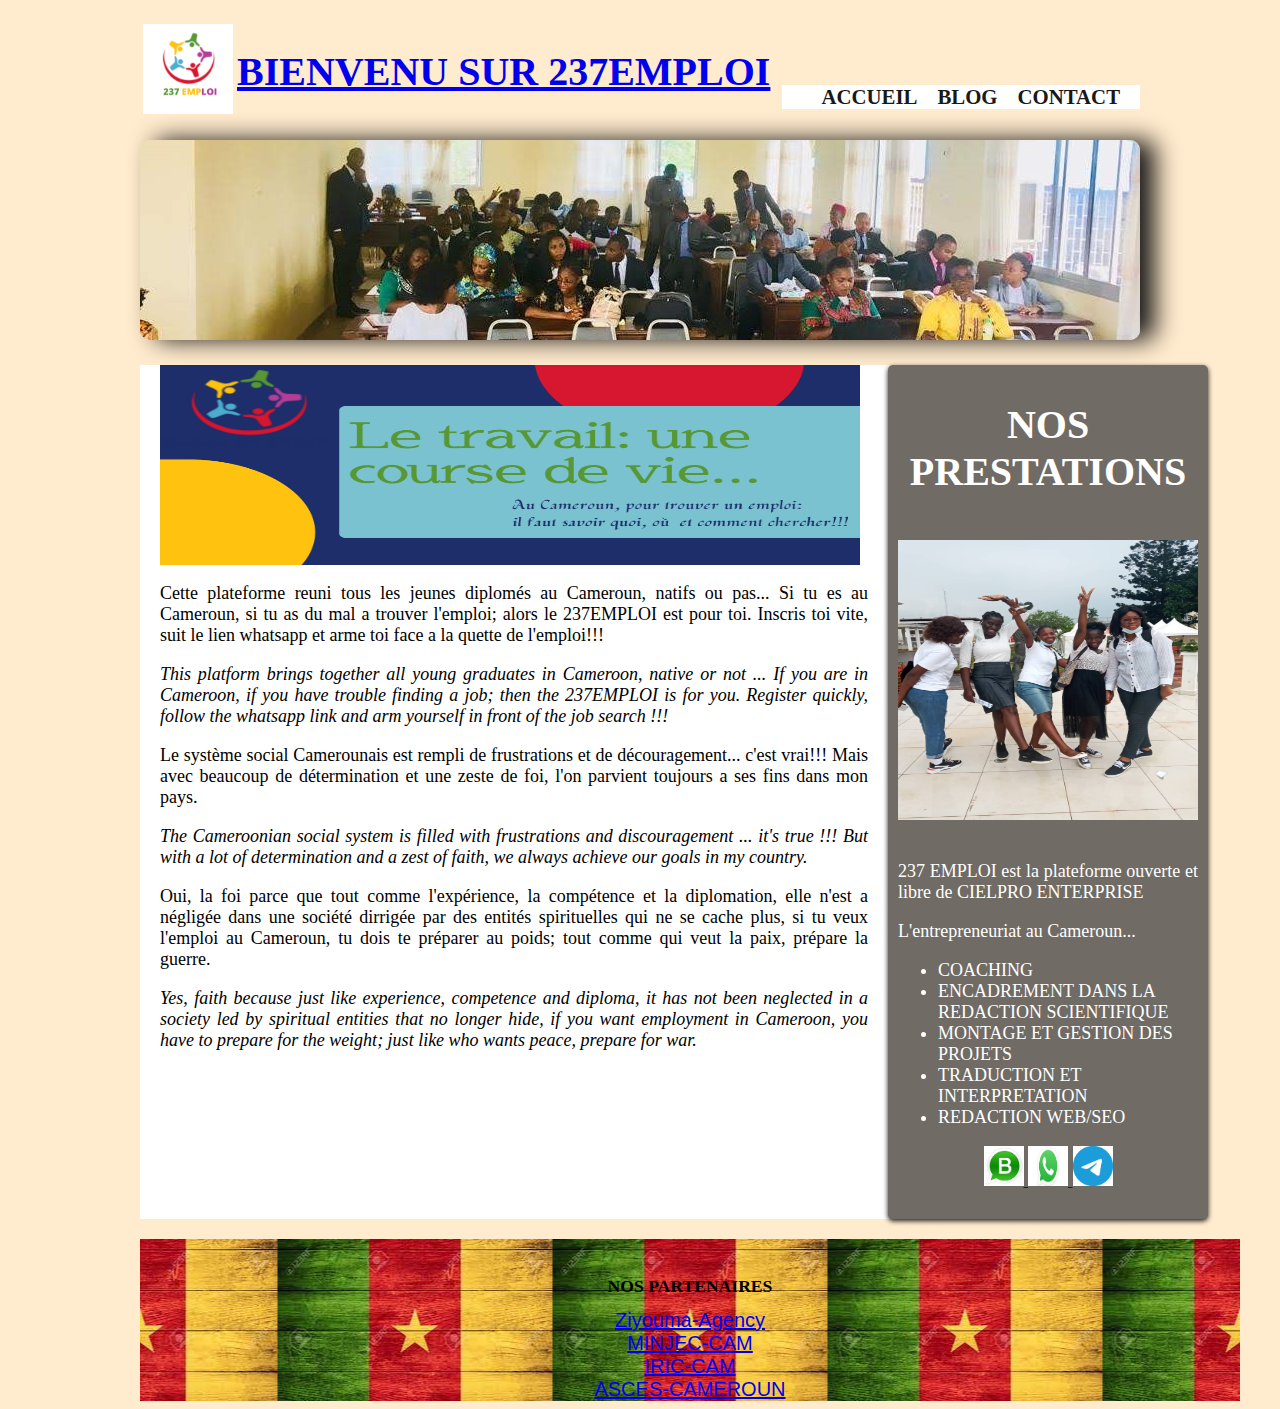
==== index.html @ 7d5b4e2a "modifications de l'index" ====
<!DOCTYPE html>
<html>
    <head>
        <meta charset="utf-8" />
        <link rel="stylesheet" href="styleindex.css" />
        <title>237 EMPLOI</title>
    </head>
    
    <body>
        <div id="bloc_page">

            <header>
                <div id="titre_principal">
                    <div id="logo">
                        <table>
                            <tr>
                                <td><a href="index.html"><img src="photos/logo2.png" alt="Logo 237 emploi" /></a></td>
                                <td><h1><a href="index.html"><strong>BIENVENU SUR 237EMPLOI</strong></h1></a></td>
                            </tr>
                        </table>   
                    </div>
                </div>
                
                <nav>
                    <ul>
                        <li><a href="index.html">Accueil</a></li>
                        <li><a href="article1.html">Blog</a></li>
                        <li><a href="#">Contact</a></li>
                    </ul>
                </nav>

            </header>
            
            <div id="banniere_image">
                
            </div>
            
            <section>
                <article>
                    <img src="photos/images8.png" alt="l'Emploi et le chercheur d'Emploi" class="ico_categorie" />
                    <p>Cette plateforme reuni tous les jeunes diplomés au Cameroun, natifs ou pas... Si tu es au Cameroun, si tu as du mal a trouver l'emploi; alors le 237EMPLOI est pour toi. Inscris toi vite, suit le lien whatsapp et arme toi face a la quette de l'emploi!!!</p>
                    <p> <em>This platform brings together all young graduates in Cameroon, native or not ... If you are in Cameroon, if you have trouble finding a job; then the 237EMPLOI is for you. Register quickly, follow the whatsapp link and arm yourself in front of the job search !!! </em> </p>
                    <p>Le système social Camerounais est rempli de frustrations et de découragement... c'est vrai!!! Mais avec beaucoup  de détermination et une zeste de foi, l'on parvient toujours a ses fins dans mon pays.</p>
                    <p> <em>The Cameroonian social system is filled with frustrations and discouragement ... it's true !!! But with a lot of determination and a zest of faith, we always achieve our goals in my country. </em> </p>
                    <p>Oui, la foi parce que tout comme l'expérience, la compétence et la diplomation, elle n'est a négligée dans une société dirrigée par des entités spirituelles qui ne se cache plus, si tu veux l'emploi au Cameroun, tu dois te préparer au poids; tout comme qui veut la paix, prépare la guerre.</p>
                    <p> <em>Yes, faith because just like experience, competence and diploma, it has not been neglected in a society led by spiritual entities that no longer hide, if you want employment in Cameroon, you have to prepare for the weight; just like who wants peace, prepare for war. </em> </p>
                </article>
                <aside>
                    <h1>NOS PRESTATIONS</h1>
                     <p>
                        <img src="photos/images2.jpg" id= "photos_images2" alt="" />
                     </p>
                    <p>237 EMPLOI est la plateforme ouverte et libre de CIELPRO ENTERPRISE</p>
                    <p>L'entrepreneuriat au Cameroun...</p>
                    <p>
                        <ul>
                            <li><a >COACHING</a></li>
                            <li><a >ENCADREMENT DANS LA REDACTION SCIENTIFIQUE</a></li>
                            <li><a >MONTAGE ET GESTION DES PROJETS</a></li>
                            <li><a >TRADUCTION ET INTERPRETATION</a></li>
                            <li><a >REDACTION WEB/SEO</a></li>
                        </ul>
                    <p>
                        <div id="images">
                         <center>
                            <a href="https://wa.me/message/S32MTTI5G2PWI1" class="lien business"><img src="photos/business.jpg" alt="" /> </a>
                            <a href="https://chat.whatsapp.com/HSjbuxwht0qJdLRSA9DaS0" class="lien whatsapp"><img src="photos/whatsapp.jpg" alt="" /> </a>
                            <a href="https://t.me/joinchat/KoTFlDJf1H5jNGVk" class="lien telegram"><img src="photos/telegram.png" alt="" /> </a> 
                         </center>   
                            
                        </div>
                    </p>
                </aside>
            </section>
            
            <footer>
                <div id="partenaires">
                    <h1>NOS PARTENAIRES</h1>
                </div>
                    <div id="listes_amis">
                    <center>
                        
                            <a href="#">Ziyouma-Agency</a><br/>
                            <a href="#">MINJEC-CAM</a><br/>
                           <a href="#">IRIC-CAM</a><br/>
                            <a href="#">ASCES-CAMEROUN</a>
                        
                    </center>
                        
                    </div>
                
            </footer>
        </div>
    </body>
</html>
---- styleindex.css ----
/* Eléments principaux de la page */

/* body settings*/
body
{
    background-color: blanchedalmond;
    font-family: 'Book Antiqua', Arial, sans-serif;
    color: black;
}

#bloc_page
{
    width: 1000px;
    margin: auto;
}

/* header settings*/
header
{
    background: url('photos/image7.png') repeat-x bottom;
    display: flex;
    justify-content: space-between;
    align-items: flex-end;
}

#titre_principal
{
    display: flex;
    flex-direction: row;
}

#logo
{
    display: flex;
    flex-direction: row;
    align-items: baseline;
    margin-top: 10px;
}

#logo img
{
    height: 90px;
    width: 90px;
}

header h1
{
    font-family: 'cambria', serif;
    font-size: 2.5em;
    font-weight: normal;    
}


/* section*/
section
{
    display: flex;
    margin-bottom: 20px;
    padding-left: 20px;
    padding-right: 20px;
    background-color: white;
    text-align: justify-all;
    font-family: cambria, serif;
    font-weight: normal;
    text-transform: none;
    font-size: 20px;
}

#no_flex
{
    margin-bottom: 20px;
    padding-left: 20px;
    padding-right: 20px;
    background-color: white;
    text-align: justify-all;
    font-size: 30px;
    font-family: cambria, serif;
    font-weight: normal;
    text-transform: none;
}

em
{
    font-family: Harrington;
    text-transform: none;
}

#titre_article
{
    
}

section h1 
{
    font-family: cambria, serif;
    text-transform: uppercase;
    font-family: cambria;
    font-size: 40px;
    font-weight: bold;
    text-align: center;
}

footer h1, nav a
{
    font-family: cambria, serif;
    text-transform: uppercase;
    font-family: cambria;
    font-size: 20px;
    font-weight: bold;
    text-align: center;
}



/* Bannière */

#banniere_image
{
    margin-top: 15px;
    height: 200px;

    border-radius: 10px;
    position: relative;
    box-shadow: 15px 0px 25px #1c1a19;
    margin-bottom: 25px;

    background: url('photos/image0.jpg') repeat-x top;
        background-position-x: initial;
        background-position-y: initial;
        background-size: initial;
        background-repeat-x: no-repeat;
        background-repeat-y: no-repeat;
        background-attachment: initial;
        background-origin: initial;
        background-clip: initial;
        background-color: initial;    
}

#banniere_description
{
    position: absolute;
    bottom: 0; 
    border-radius: 0px 0px 5px 5px;
    width: 70.5%;
    height: 30px;
    padding-top: 15px;
    padding-left: 4px;
    font-family: Stencil;
    color: black;
    font-size: 0.8em;
}

.bouton_rouge
{
    height: 25px;
    position: absolute;
    right: 5px;
    bottom: 5px;
    border: 1px solid #760001;
    border-radius: 5px;
    font-size: 1.2em;
    text-align: center;
    padding: 3px 8px 0px 8px;
    color: white;
    text-decoration: none;
}

/* Navigation */

nav ul
{
    list-style-type: none;
    display: flex;
    text-decoration-style: dotted;
    background-color: white;
}

nav li
{
    margin-right: 20px;
}

nav a
{
    font-size: 1.3em;
    color: #181818;
    padding-bottom: 3px;
    text-decoration: none;
}

nav a:hover
{
    color: #760001;
    border-bottom: 3px solid #760001;
}

/* Corps */


article, aside
{
    text-align: justify;
}

article
{
    margin-right: 20px;
    flex: 3;
}

article img
{
    width: 700px;
    height: 200px;
}

.ico_categorie
{
    vertical-align: middle;
    margin-right: 8px;
}

article p
{
    font-size: 0.9em;
}

aside
{
    flex: 1.2;
    position: relative;
    background-color: #706b64;
    box-shadow: 0px 2px 5px #1c1a19;
    border-radius: 5px;
    padding: 10px;
    color: white;
    font-size: 0.9em;
    2font-family: cambria;
}

#photos_images2
{
    width: 300px; 
    height: 280px;
    margin: 0px 5px 0px 0px
    display: block;
    margin-block-start: 1em;
    margin-block-end: 1em;
    margin-inline-start: 0px;
    margin-inline-end: 0px;
}

aside img
{
    width: 40px; 
    height: 40px;
    margin: 5px 5px 5px 5px
    display: flex;
    
}

aside ul
{
    text-align: left;
}

/* Footer */

footer
{
    object-position: center;
    background:  url('photos/images13.jpg') repeat-x top;
    padding-top: 25px;
    width: 1100px;
    
}

footer p, footer ul
{
    font-size: 0.8em;
    color:  black;
}

footer h1
{
    font-size: 1.1em;
}


#partenaires
{
    width: 100%;
}


#listes_amis
{
    /*display: flex;*/
    justify-content: space-between;
    margin-top: 0;
    font-size: 20px;
}

#partenaires ul
{
    list-style-image: url('images/ico_liensexterne.png');
    padding-left: 2px;
}

#partenaires a
{
    text-decoration: none;
    color: #760001;
}
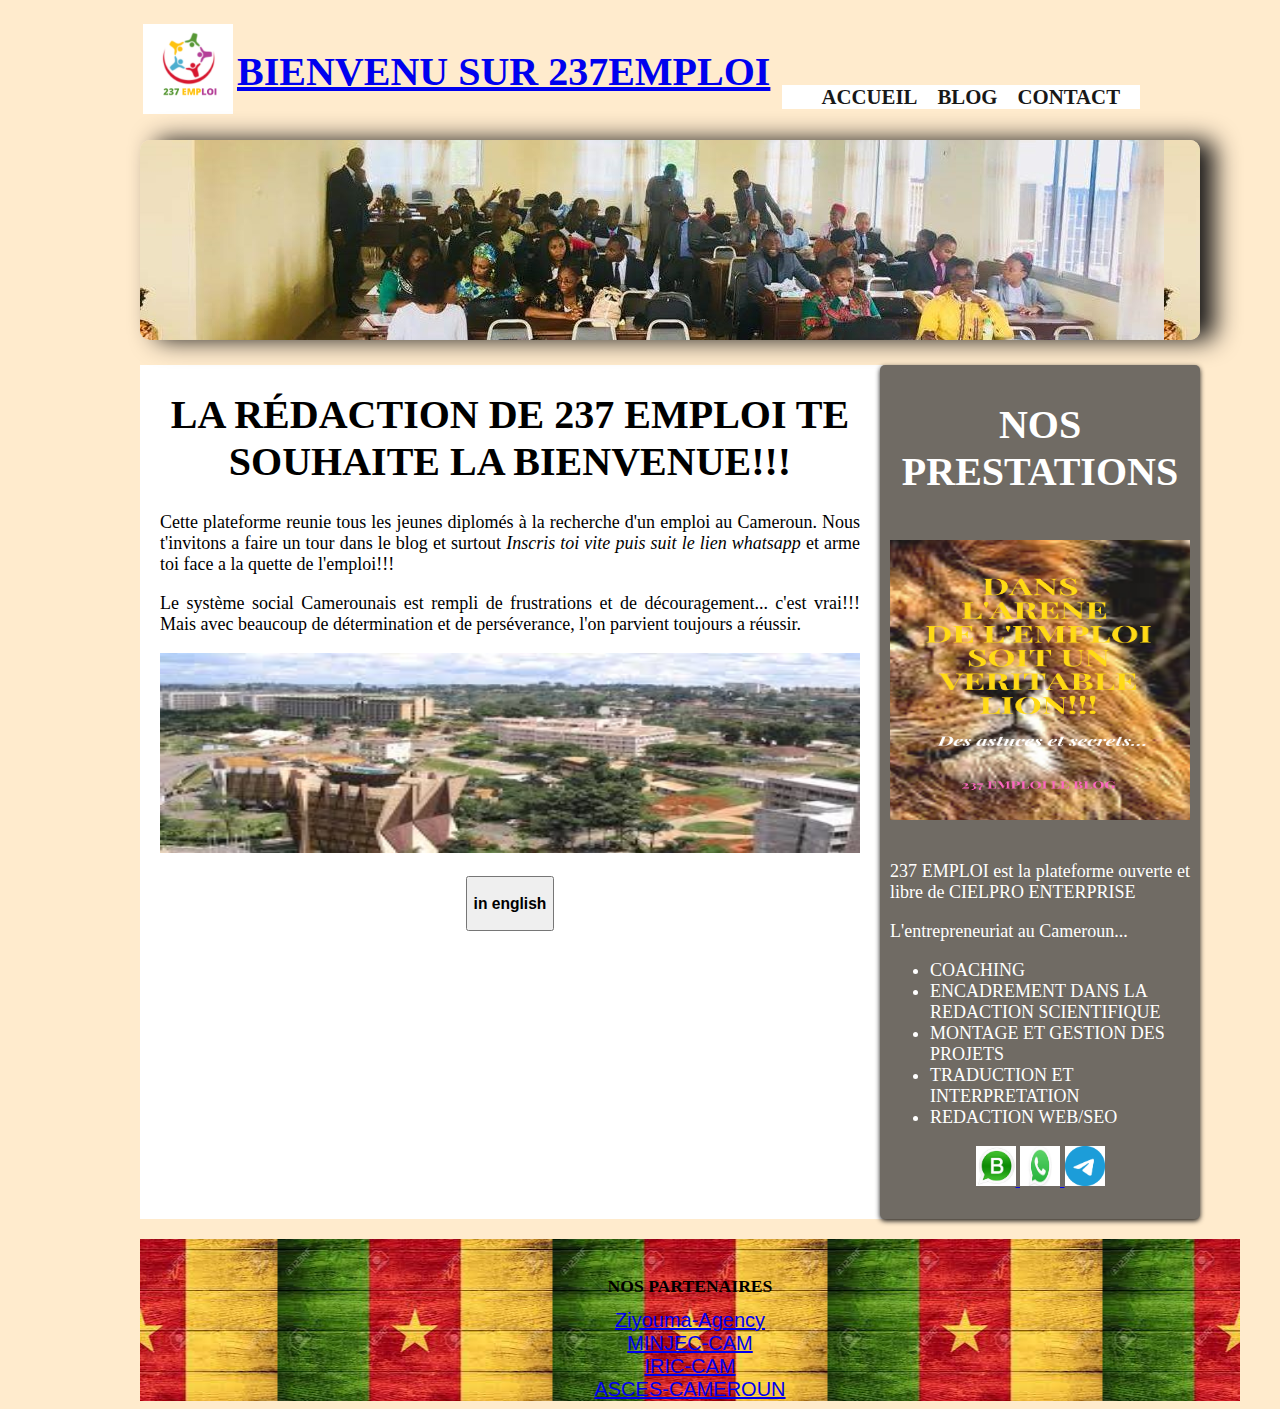
==== commit faed9d66: "changements du 11/11/21 version 2" ====
--- a/index.html
+++ b/index.html
@@ -2,6 +2,7 @@
 <html>
     <head>
         <meta charset="utf-8" />
+        <meta keywords="emploi, travail, cameroun, boulot, jeunes diplomés">
         <link rel="stylesheet" href="styleindex.css" />
         <title>237 EMPLOI</title>
     </head>
@@ -24,7 +25,7 @@
                 <nav>
                     <ul>
                         <li><a href="index.html">Accueil</a></li>
-                        <li><a href="article1.html">Blog</a></li>
+                        <li><a href="page accueil blog.html">Blog</a></li>
                         <li><a href="#">Contact</a></li>
                     </ul>
                 </nav>
@@ -37,18 +38,21 @@
             
             <section>
                 <article>
-                    <img src="photos/images8.png" alt="l'Emploi et le chercheur d'Emploi" class="ico_categorie" />
-                    <p>Cette plateforme reuni tous les jeunes diplomés au Cameroun, natifs ou pas... Si tu es au Cameroun, si tu as du mal a trouver l'emploi; alors le 237EMPLOI est pour toi. Inscris toi vite, suit le lien whatsapp et arme toi face a la quette de l'emploi!!!</p>
-                    <p> <em>This platform brings together all young graduates in Cameroon, native or not ... If you are in Cameroon, if you have trouble finding a job; then the 237EMPLOI is for you. Register quickly, follow the whatsapp link and arm yourself in front of the job search !!! </em> </p>
-                    <p>Le système social Camerounais est rempli de frustrations et de découragement... c'est vrai!!! Mais avec beaucoup  de détermination et une zeste de foi, l'on parvient toujours a ses fins dans mon pays.</p>
-                    <p> <em>The Cameroonian social system is filled with frustrations and discouragement ... it's true !!! But with a lot of determination and a zest of faith, we always achieve our goals in my country. </em> </p>
-                    <p>Oui, la foi parce que tout comme l'expérience, la compétence et la diplomation, elle n'est a négligée dans une société dirrigée par des entités spirituelles qui ne se cache plus, si tu veux l'emploi au Cameroun, tu dois te préparer au poids; tout comme qui veut la paix, prépare la guerre.</p>
-                    <p> <em>Yes, faith because just like experience, competence and diploma, it has not been neglected in a society led by spiritual entities that no longer hide, if you want employment in Cameroon, you have to prepare for the weight; just like who wants peace, prepare for war. </em> </p>
+                    
+                    <p> <h1>La rédaction de 237 EMPLOI te souhaite la bienvenue!!!</h1></p>
+                    <p> Cette plateforme reunie tous les jeunes diplomés à la recherche d'un emploi au Cameroun. Nous t'invitons a faire un tour dans le blog et surtout <em>Inscris toi vite puis suit le lien whatsapp</em> et arme toi face a la quette de l'emploi!!!</p>
+                    <p>Le système social Camerounais est rempli de frustrations et de découragement... c'est vrai!!! Mais avec beaucoup  de détermination et de perséverance, l'on parvient toujours a réussir.</p>
+                        <img src="photos/imagesd.jpg" alt="" />
+                    <p>
+                        <form>
+                            <center><button type="submit" formaction="indexenglish.html"><h3><strong>in english</h3></strong></button></center>
+                        </form>
+                    </p>
                 </article>
                 <aside>
                     <h1>NOS PRESTATIONS</h1>
                      <p>
-                        <img src="photos/images2.jpg" id= "photos_images2" alt="" />
+                        <img src="photos/imagesblog.png" id= "photos_images2" alt="le lion d'Afrique" />
                      </p>
                     <p>237 EMPLOI est la plateforme ouverte et libre de CIELPRO ENTERPRISE</p>
                     <p>L'entrepreneuriat au Cameroun...</p>
@@ -79,12 +83,10 @@
                 </div>
                     <div id="listes_amis">
                     <center>
-                        
                             <a href="#">Ziyouma-Agency</a><br/>
                             <a href="#">MINJEC-CAM</a><br/>
-                           <a href="#">IRIC-CAM</a><br/>
+                            <a href="#">IRIC-CAM</a><br/>
                             <a href="#">ASCES-CAMEROUN</a>
-                        
                     </center>
                         
                     </div>
--- a/styleindex.css
+++ b/styleindex.css
@@ -15,6 +15,9 @@
 }
 
 /* header settings*/
+
+
+
 header
 {
     background: url('photos/image7.png') repeat-x bottom;
@@ -118,7 +121,7 @@
 {
     margin-top: 15px;
     height: 200px;
-
+    width: 1060px;
     border-radius: 10px;
     position: relative;
     box-shadow: 15px 0px 25px #1c1a19;
@@ -272,7 +275,7 @@
     background:  url('photos/images13.jpg') repeat-x top;
     padding-top: 25px;
     width: 1100px;
-    
+    color: black;
 }
 
 footer p, footer ul
@@ -307,8 +310,4 @@
     padding-left: 2px;
 }
 
-#partenaires a
-{
-    text-decoration: none;
-    color: #760001;
-}
+
